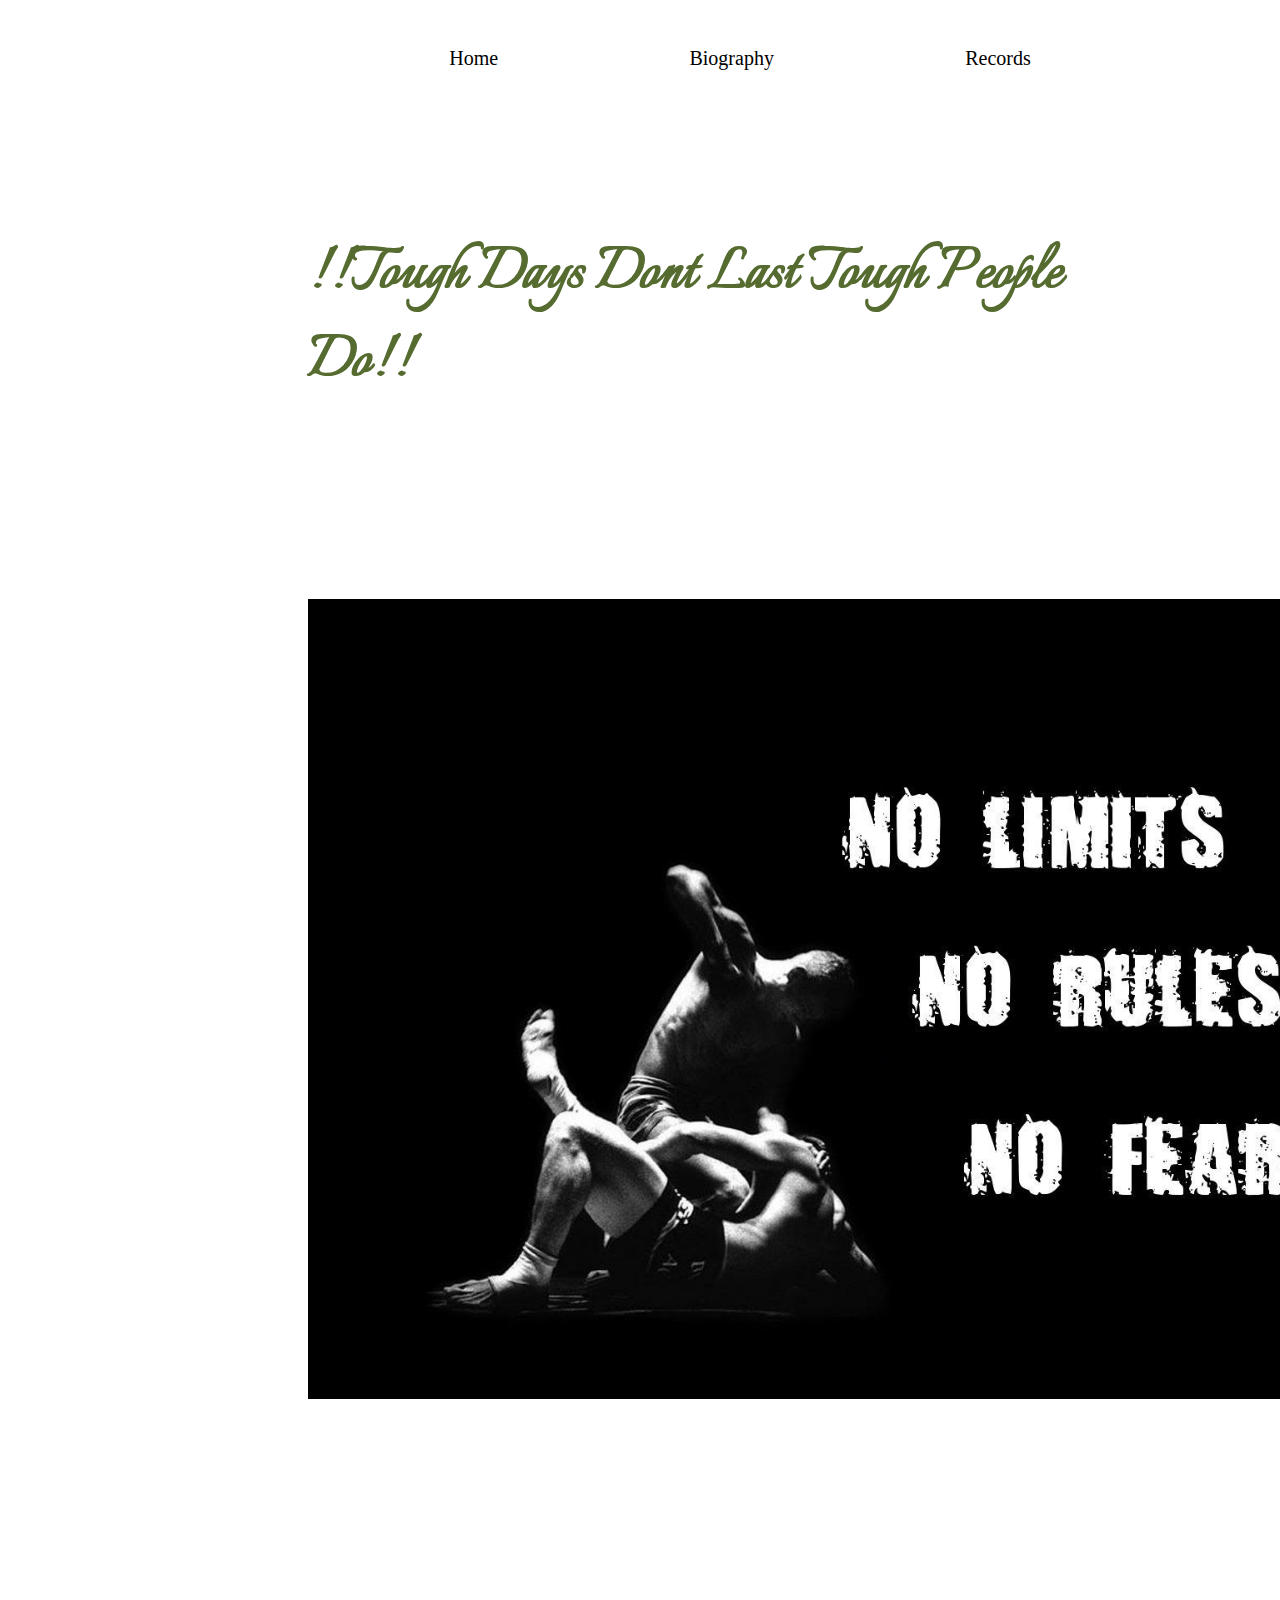
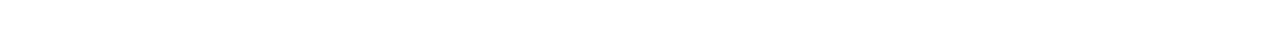
==== index.html @ 30ffb3ba "Add files via upload" ====
<!DOCTYPE html>
<html lang="en">
<head>
    <meta charset="UTF-8">
    <title>The Last stylebender</title> 
    <link rel="stylesheet" href="style1.css">    
</head>
<body>

    <!--navbar-->
    <div id="navbar">
        <a href="index.html">Home</a>
        <a href="biography.html">Biography</a>
        <a href="Records.html">Records</a>
    </div> 

<h1 id="main" class="center">!!Tough Days Dont Last Tough People Do!!</h1>
<br></br>
<img src="images/mma.png" alt="mma" height="900">





</body>
</html>
---- style1.css ----
@import url('https://fonts.googleapis.com/css2?family=Italianno&display=swap');

* {
    box-sizing: border-box;
    font-size: 20px;
    padding: 25px 50px 75px 100px;
    /* background-color: black; */
}

/* body {
    background-image: url('./images/mma.png');  
} */

#navbar {
    height: 20px;
    display: flex;
    justify-content: space-evenly;
    align-items: center;
    flex-direction: row;
}

#navbar a {
    color:black;
    text-decoration: none;
    font-family: Cambria, Cochin, Georgia, Times, 'Times New Roman', serif;
}

#navbar a:hover{
    color: firebrick ;
    cursor: pointer;
    box-shadow: darkorange;
}

h1 {
    color: darkolivegreen;
    font-size: 70px;
    font-family:'Italianno', cursive;
}

h3 {
    color: black;
    font-size: 70px;
    font-family: 'Italianno', cursive;;
}

.center {}

.flexbox-container{
    display: flex;
    justify-content:space-between;
    align-items:center;
    text-align:center;
    flex-basis: 25%;
}

.flexbox-item {
    height: 90px;
    width: 300px;
    margin: 10px;
    border:black 3px;
    background-color: darkolivegreen;
    text-align: left;
}

.flexbox-item-1 {
    min-height: 50px;
}

.flexbox-item-2 {
    min-height: 50px;
}

.flexbox-item-3 {
    min-height: 50px;
}
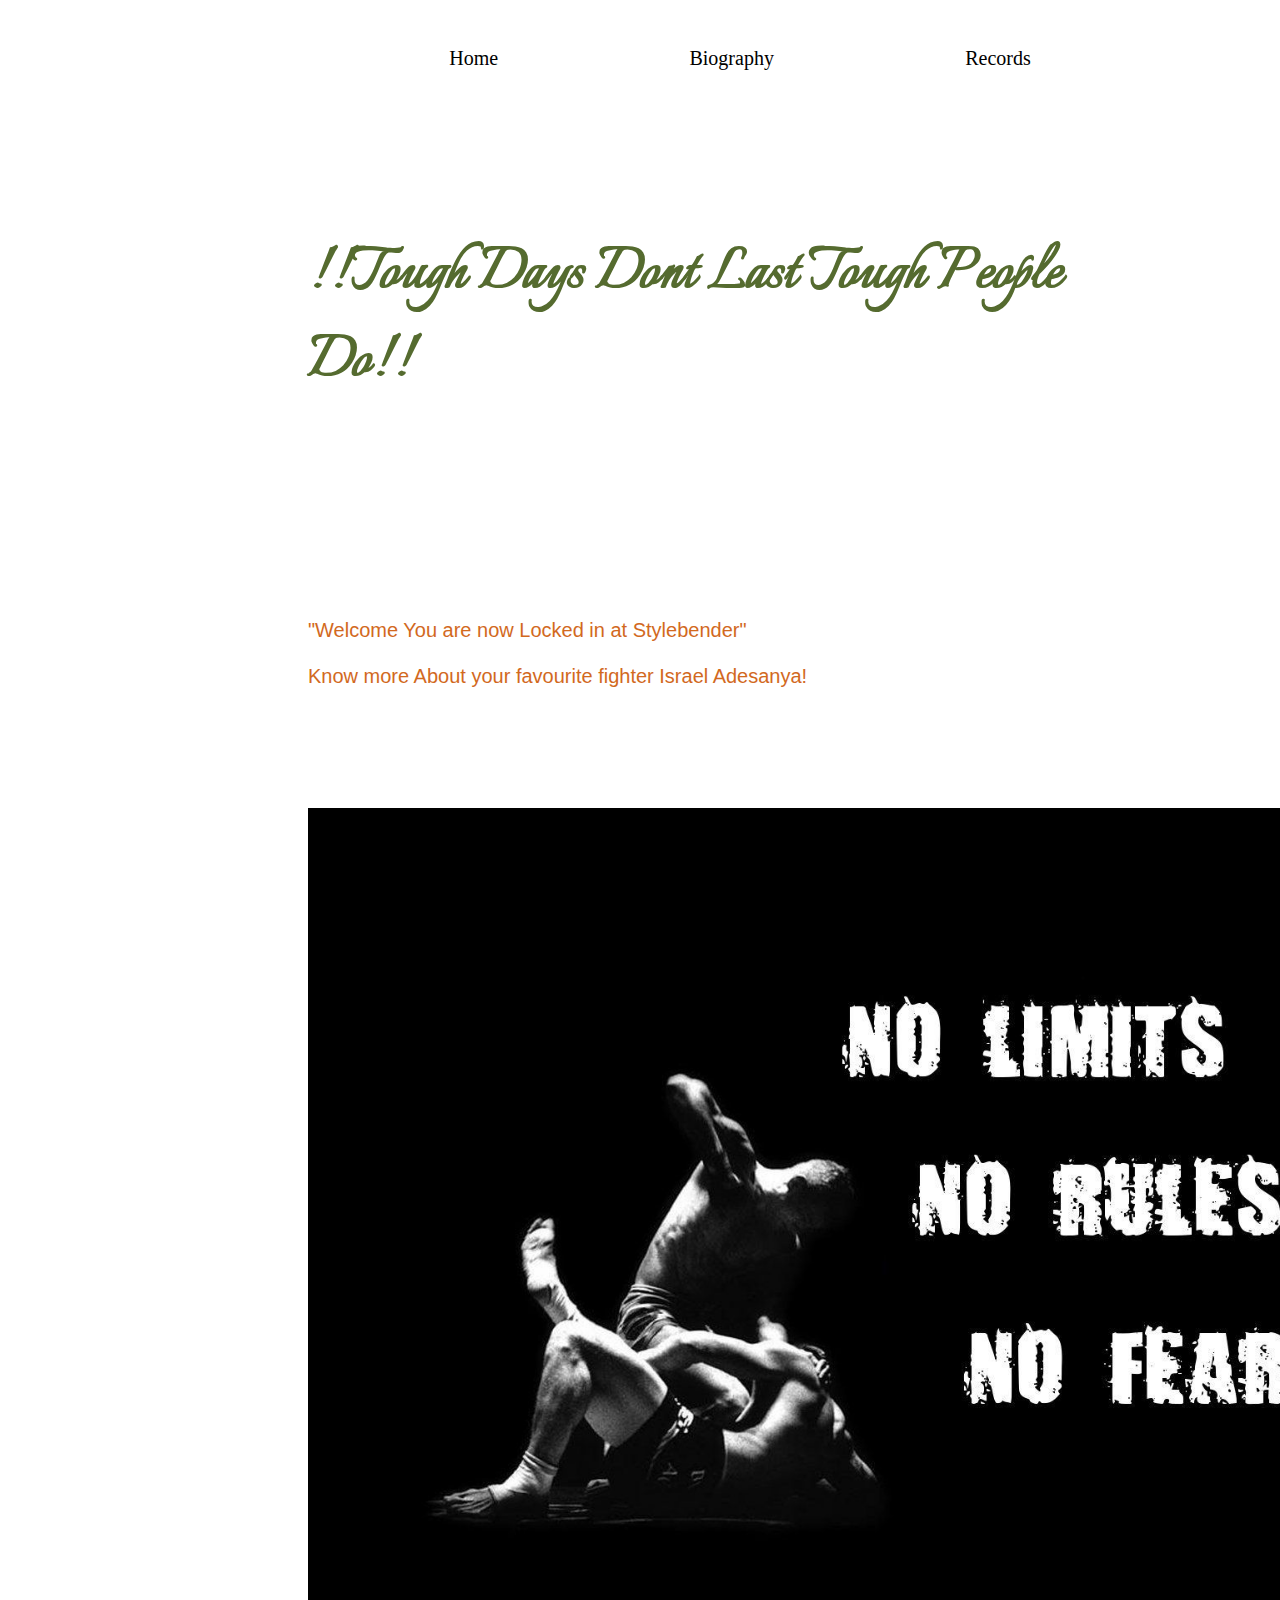
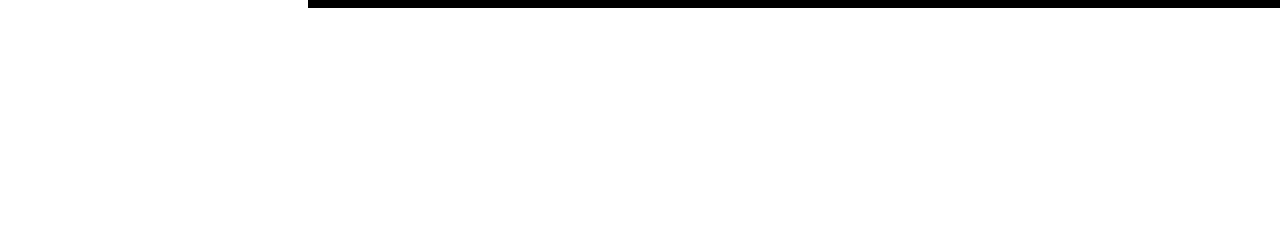
==== commit 3edc494e: "Add files via upload" ====
--- a/index.html
+++ b/index.html
@@ -16,6 +16,11 @@
 
 <h1 id="main" class="center">!!Tough Days Dont Last Tough People Do!!</h1>
 <br></br>
+<p>"Welcome You are now Locked in at Stylebender"
+    <br>
+    <br>
+    Know more About your favourite fighter Israel Adesanya!
+</p>
 <img src="images/mma.png" alt="mma" height="900">
 
 
--- a/style1.css
+++ b/style1.css
@@ -40,9 +40,13 @@
 h3 {
     color: black;
     font-size: 70px;
-    font-family: 'Italianno', cursive;;
+    font-family: 'Italianno', cursive;
 }
 
+p{
+    font-family: 'Gill Sans', 'Gill Sans MT', Calibri, 'Trebuchet MS', sans-serif;
+    color: chocolate;
+}
 .center {}
 
 .flexbox-container{
